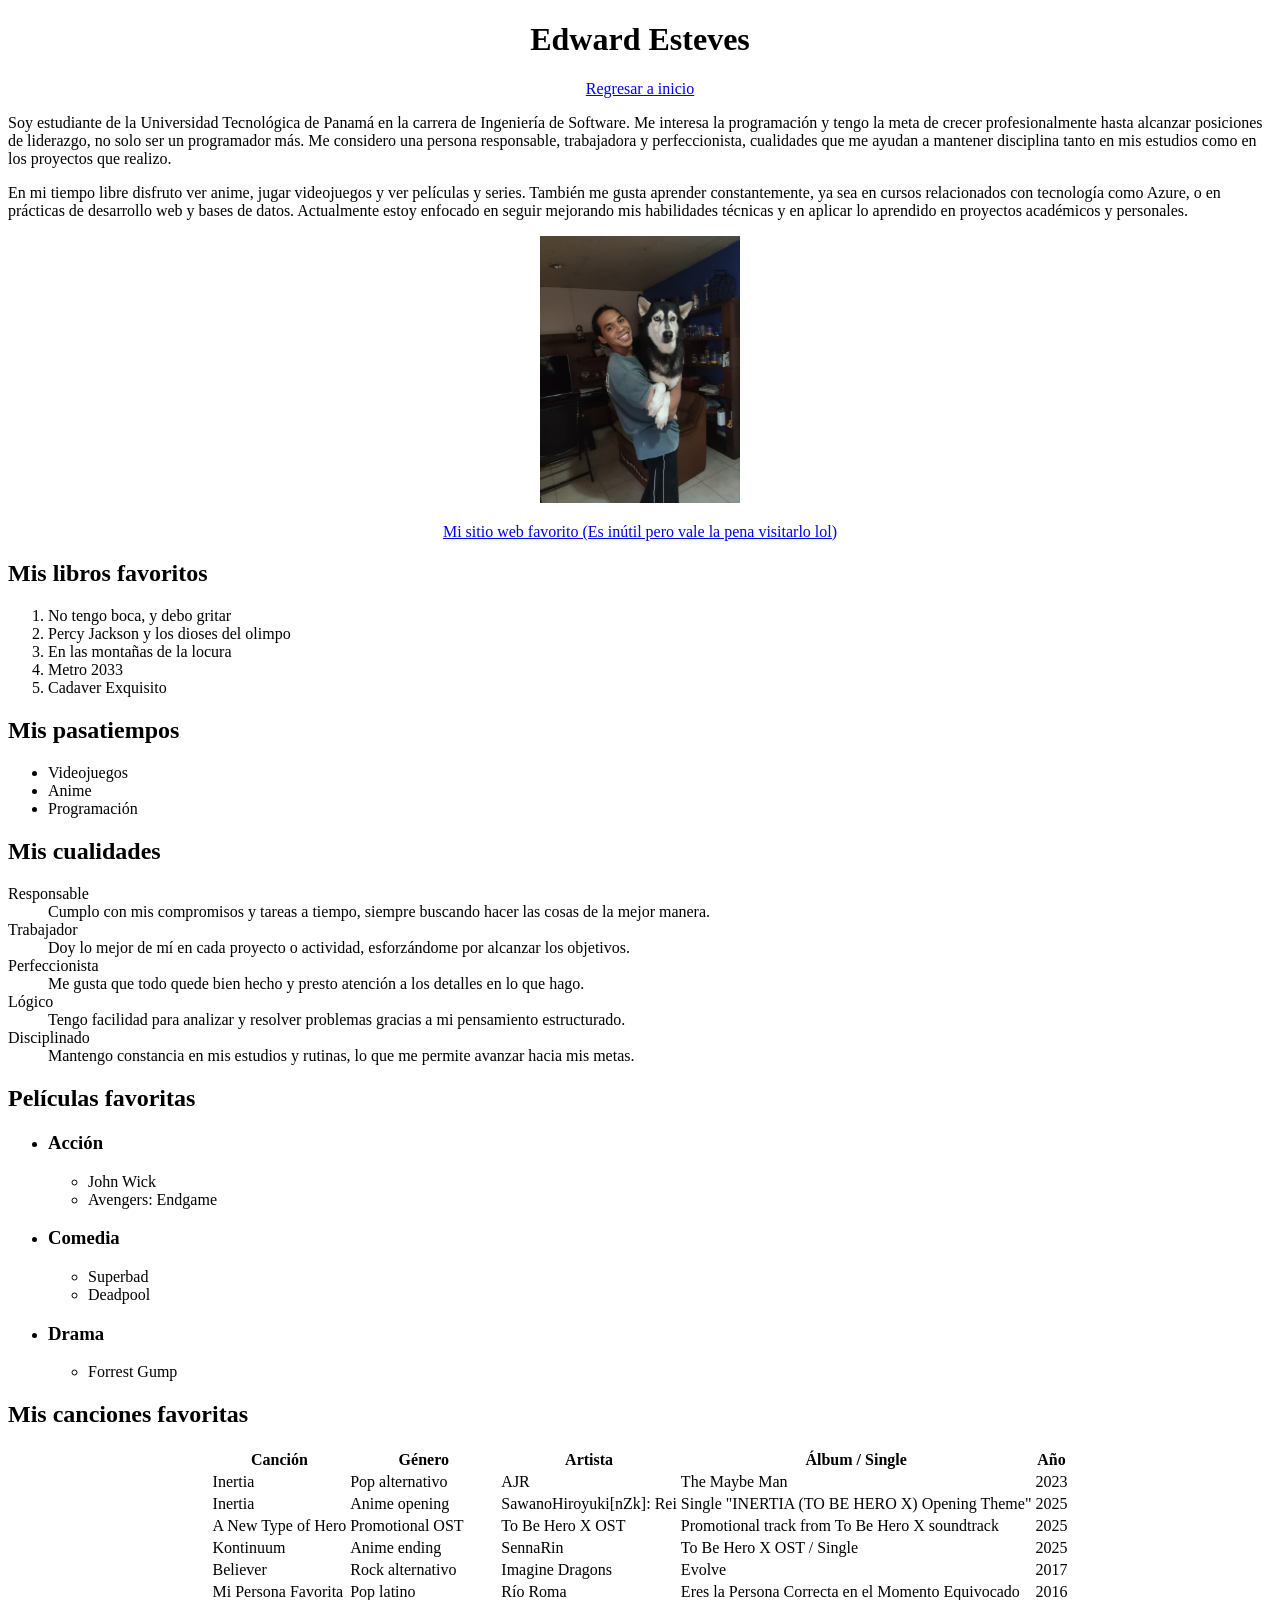
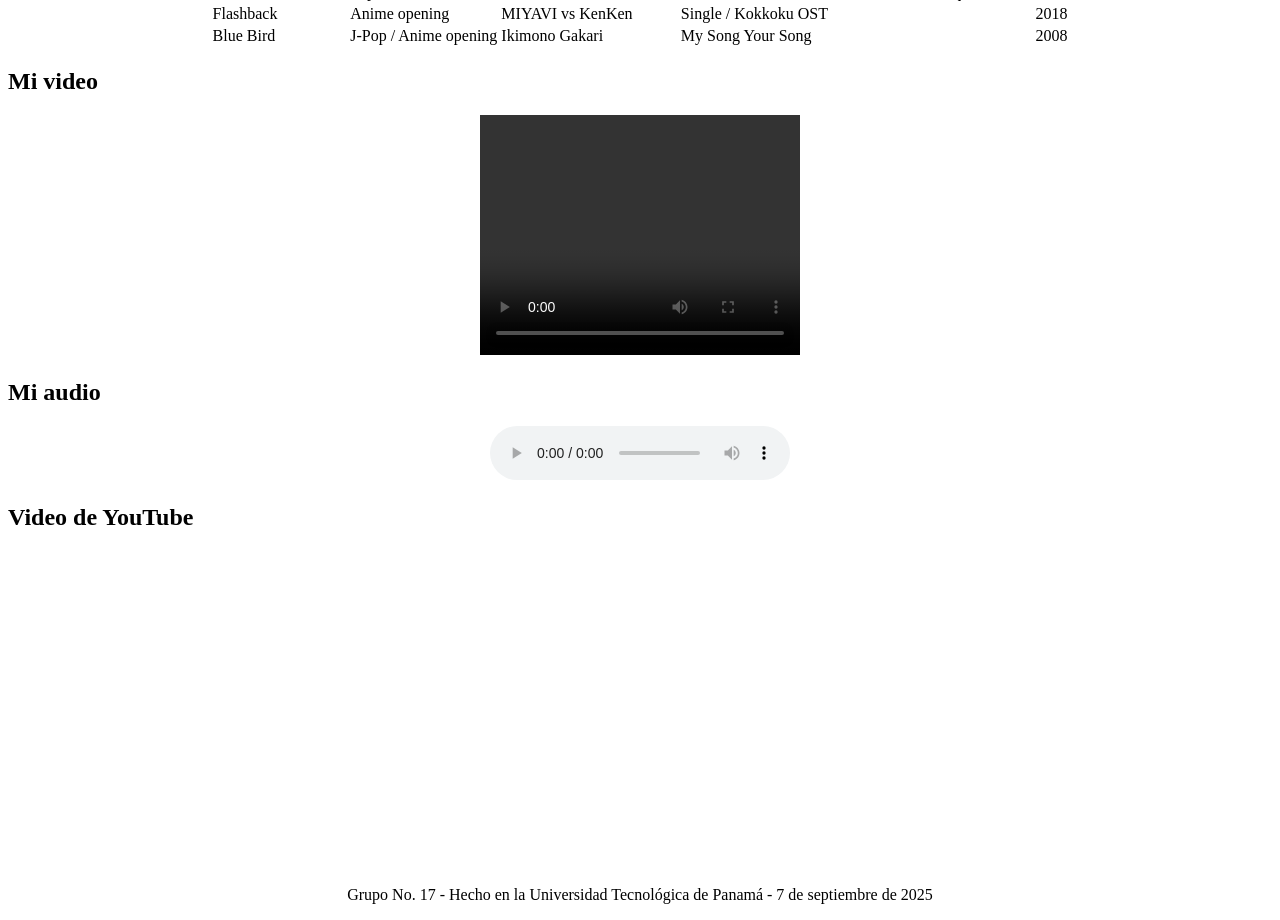
==== biografia(Edward).html @ 6b26e304 "primer commit" ====
<!DOCTYPE html>
<html lang="es">
  <head>
    <meta charset="UTF-8" />
    <title>Mi Biografía</title>
  </head>
  <body>
    <header>
      <center>
        <h1>Edward Esteves</h1>
        <nav>
          <a href="index.html">Regresar a inicio</a>
        </nav>
      </center>
    </header>

    <section>
      <p>
        Soy estudiante de la Universidad Tecnológica de Panamá en la carrera de
        Ingeniería de Software. Me interesa la programación y tengo la meta de
        crecer profesionalmente hasta alcanzar posiciones de liderazgo, no solo
        ser un programador más. Me considero una persona responsable,
        trabajadora y perfeccionista, cualidades que me ayudan a mantener
        disciplina tanto en mis estudios como en los proyectos que realizo.
      </p>

      <p>
        En mi tiempo libre disfruto ver anime, jugar videojuegos y ver películas
        y series. También me gusta aprender constantemente, ya sea en cursos
        relacionados con tecnología como Azure, o en prácticas de desarrollo web
        y bases de datos. Actualmente estoy enfocado en seguir mejorando mis
        habilidades técnicas y en aplicar lo aprendido en proyectos académicos y
        personales.
      </p>
      <center>
        <img src="imagenes/foto edward.jpeg" alt="Mi foto" width="200" />

        <p>
          <a href="https://pointerpointer.com/"
            >Mi sitio web favorito (Es inútil pero vale la pena visitarlo
            lol)</a
          >
        </p>
      </center>
    </section>

    <section>
      <h2>Mis libros favoritos</h2>
      <ol>
        <li>No tengo boca, y debo gritar</li>
        <li>Percy Jackson y los dioses del olimpo</li>
        <li>En las montañas de la locura</li>
        <li>Metro 2033</li>
        <li>Cadaver Exquisito</li>
      </ol>
    </section>

    <section>
      <h2>Mis pasatiempos</h2>
      <ul>
        <li>Videojuegos</li>
        <li>Anime</li>
        <li>Programación</li>
      </ul>
    </section>

    <section>
      <h2>Mis cualidades</h2>
      <dl>
        <dt>Responsable</dt>
        <dd>
          Cumplo con mis compromisos y tareas a tiempo, siempre buscando hacer
          las cosas de la mejor manera.
        </dd>
        <dt>Trabajador</dt>
        <dd>
          Doy lo mejor de mí en cada proyecto o actividad, esforzándome por
          alcanzar los objetivos.
        </dd>
        <dt>Perfeccionista</dt>
        <dd>
          Me gusta que todo quede bien hecho y presto atención a los detalles en
          lo que hago.
        </dd>
        <dt>Lógico</dt>
        <dd>
          Tengo facilidad para analizar y resolver problemas gracias a mi
          pensamiento estructurado.
        </dd>
        <dt>Disciplinado</dt>
        <dd>
          Mantengo constancia en mis estudios y rutinas, lo que me permite
          avanzar hacia mis metas.
        </dd>
      </dl>
    </section>

    <section>
      <h2>Películas favoritas</h2>
      <ul>
        <li>
          <h3>Acción</h3>
          <ul>
            <li>John Wick</li>
            <li>Avengers: Endgame</li>
          </ul>
        </li>
        <li>
          <h3>Comedia</h3>
          <ul>
            <li>Superbad</li>
            <li>Deadpool</li>
          </ul>
        </li>
        <li>
          <h3>Drama</h3>
          <ul>
            <li>Forrest Gump</li>
          </ul>
        </li>
      </ul>
    </section>

    <section>
      <h2>Mis canciones favoritas</h2>
      <center>
        <table>
          <tr>
            <th>Canción</th>
            <th>Género</th>
            <th>Artista</th>
            <th>Álbum / Single</th>
            <th>Año</th>
          </tr>
          <tr>
            <td>Inertia</td>
            <td>Pop alternativo</td>
            <td>AJR</td>
            <td>The Maybe Man</td>
            <td>2023</td>
          </tr>
          <tr>
            <td>Inertia</td>
            <td>Anime opening</td>
            <td>SawanoHiroyuki[nZk]: Rei</td>
            <td>Single "INERTIA (TO BE HERO X) Opening Theme"</td>
            <td>2025</td>
          </tr>
          <tr>
            <td>A New Type of Hero</td>
            <td>Promotional OST</td>
            <td>To Be Hero X OST</td>
            <td>Promotional track from To Be Hero X soundtrack</td>
            <td>2025</td>
          </tr>
          <tr>
            <td>Kontinuum</td>
            <td>Anime ending</td>
            <td>SennaRin</td>
            <td>To Be Hero X OST / Single</td>
            <td>2025</td>
          </tr>
          <tr>
            <td>Believer</td>
            <td>Rock alternativo</td>
            <td>Imagine Dragons</td>
            <td>Evolve</td>
            <td>2017</td>
          </tr>
          <tr>
            <td>Mi Persona Favorita</td>
            <td>Pop latino</td>
            <td>Río Roma</td>
            <td>Eres la Persona Correcta en el Momento Equivocado</td>
            <td>2016</td>
          </tr>
          <tr>
            <td>Flashback</td>
            <td>Anime opening</td>
            <td>MIYAVI vs KenKen</td>
            <td>Single / Kokkoku OST</td>
            <td>2018</td>
          </tr>
          <tr>
            <td>Blue Bird</td>
            <td>J-Pop / Anime opening</td>
            <td>Ikimono Gakari</td>
            <td>My Song Your Song</td>
            <td>2008</td>
          </tr>
        </table>
      </center>
    </section>

    <section>
      <h2>Mi video</h2>
      <center>
        <video width="320" height="240" controls>
          <source src="videos/video.mp4" type="video/mp4" />
        </video>
      </center>
    </section>

    <section>
      <h2>Mi audio</h2>
      <center>
        <audio controls>
          <source src="audios/cancion preferida.mp3" type="audio/mpeg" />
        </audio>
      </center>
    </section>

    <section>
      <h2>Video de YouTube</h2>
      <center>
        <iframe
          width="560"
          height="315"
          src="https://www.youtube.com/embed/B433_-vANzQ?si=0zhU4qTOCRZuTkgX"
          title="YouTube video player"
          frameborder="0"
          allow="accelerometer; autoplay; clipboard-write; encrypted-media; gyroscope; picture-in-picture; web-share"
          referrerpolicy="strict-origin-when-cross-origin"
          allowfullscreen
        ></iframe>
      </center>
    </section>

    <footer>
      <center>
        <p>
          Grupo No. 17 - Hecho en la Universidad Tecnológica de Panamá - 7 de
          septiembre de 2025
        </p>
      </center>
    </footer>
  </body>
</html>
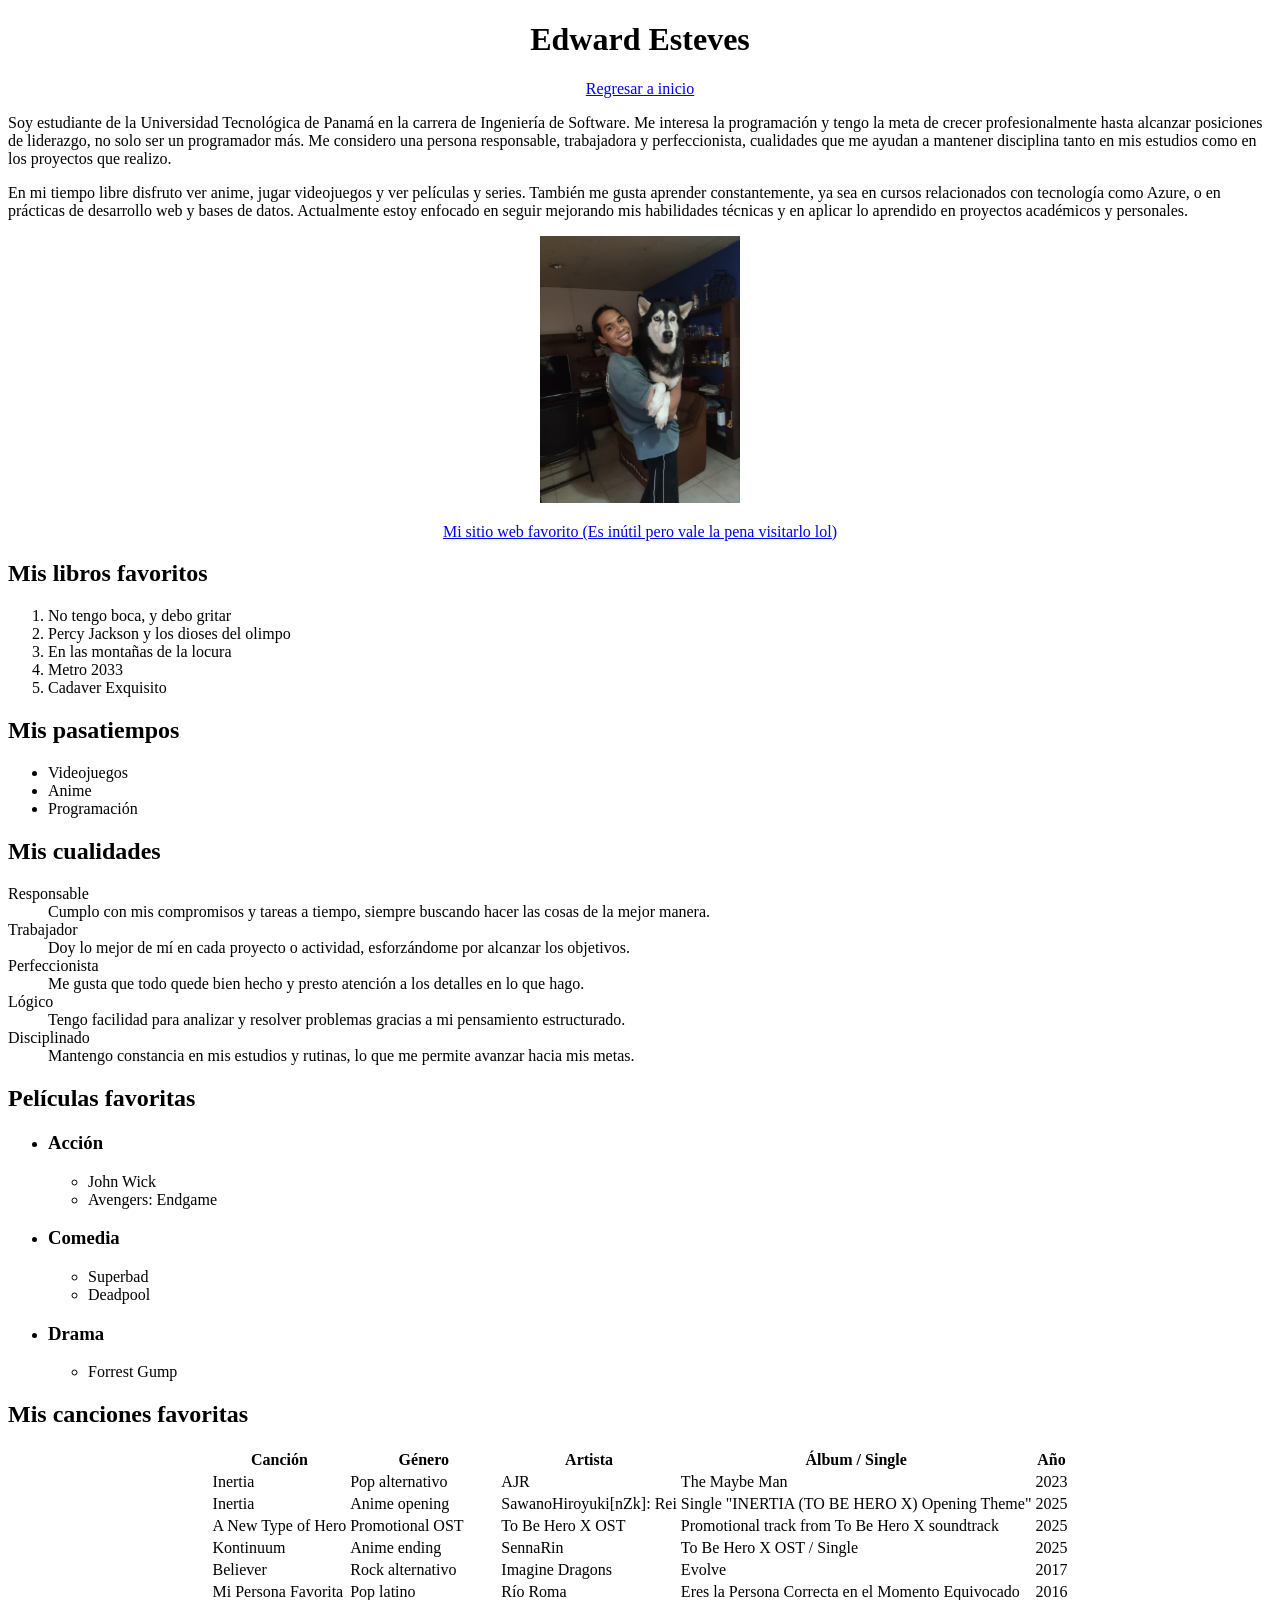
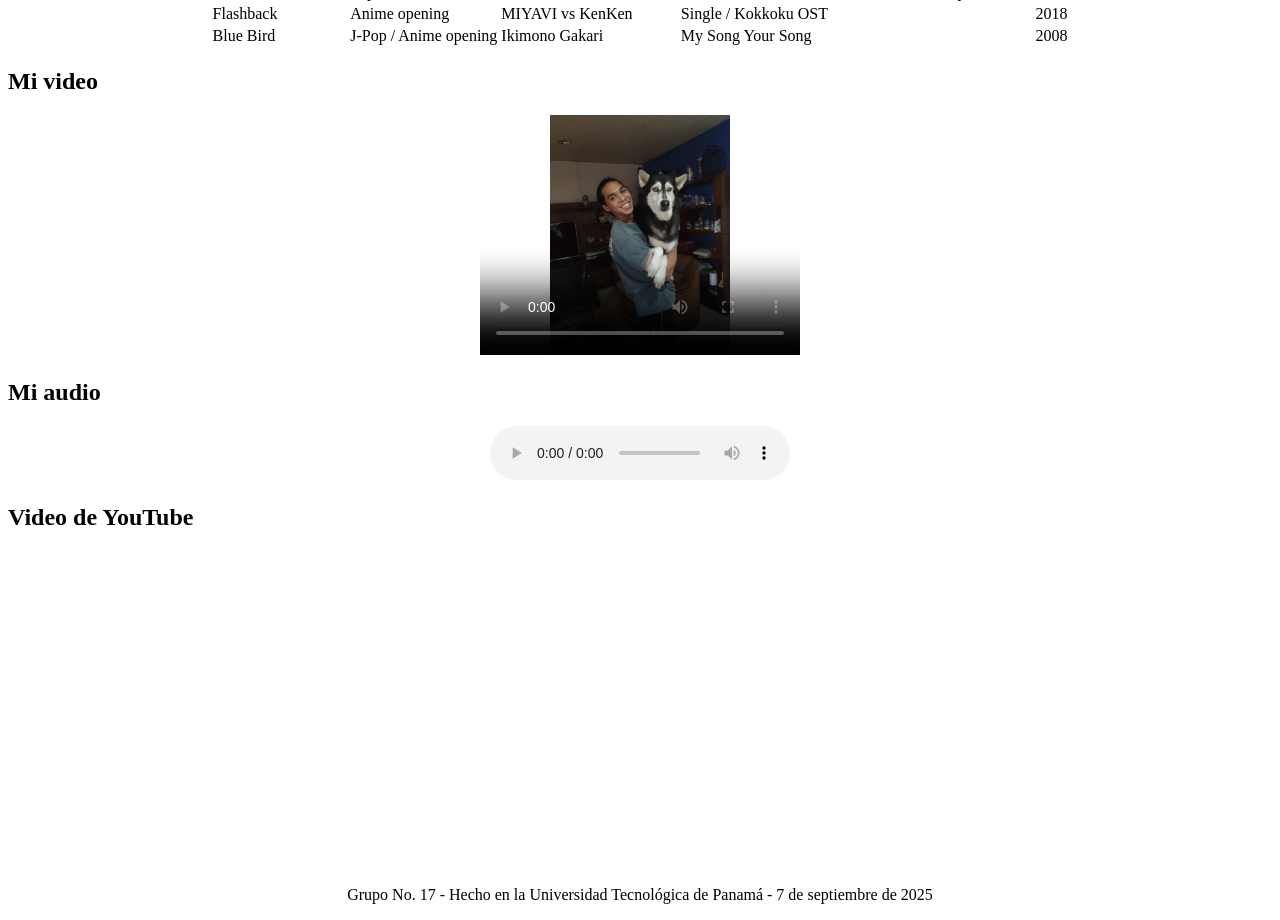
==== commit d3e038a3: "agregue mi video" ====
--- a/biografia(Edward).html
+++ b/biografia(Edward).html
@@ -195,8 +195,8 @@
     <section>
       <h2>Mi video</h2>
       <center>
-        <video width="320" height="240" controls>
-          <source src="videos/video.mp4" type="video/mp4" />
+        <video width="320" height="240" controls poster="imagenes/foto edward.jpeg">
+          <source src="videos/video edward.mp4" type="video/mp4" />
         </video>
       </center>
     </section>
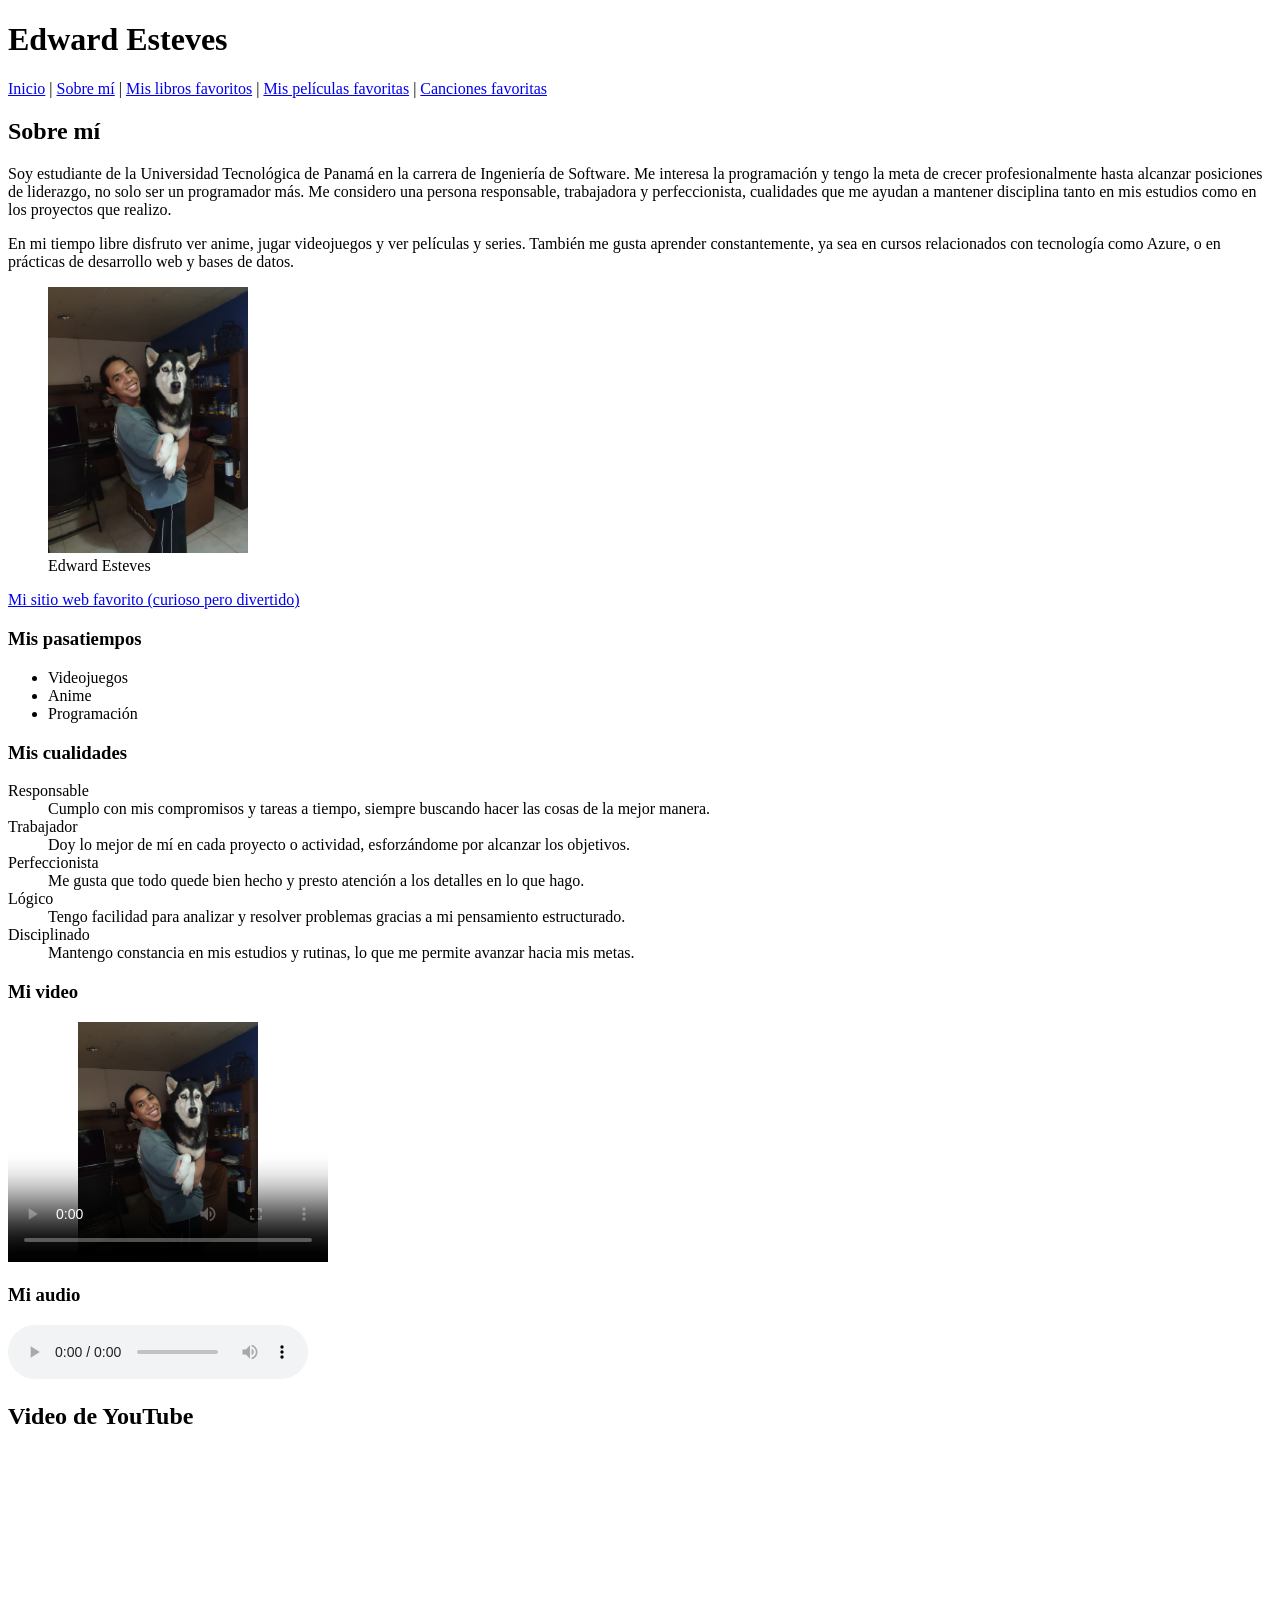
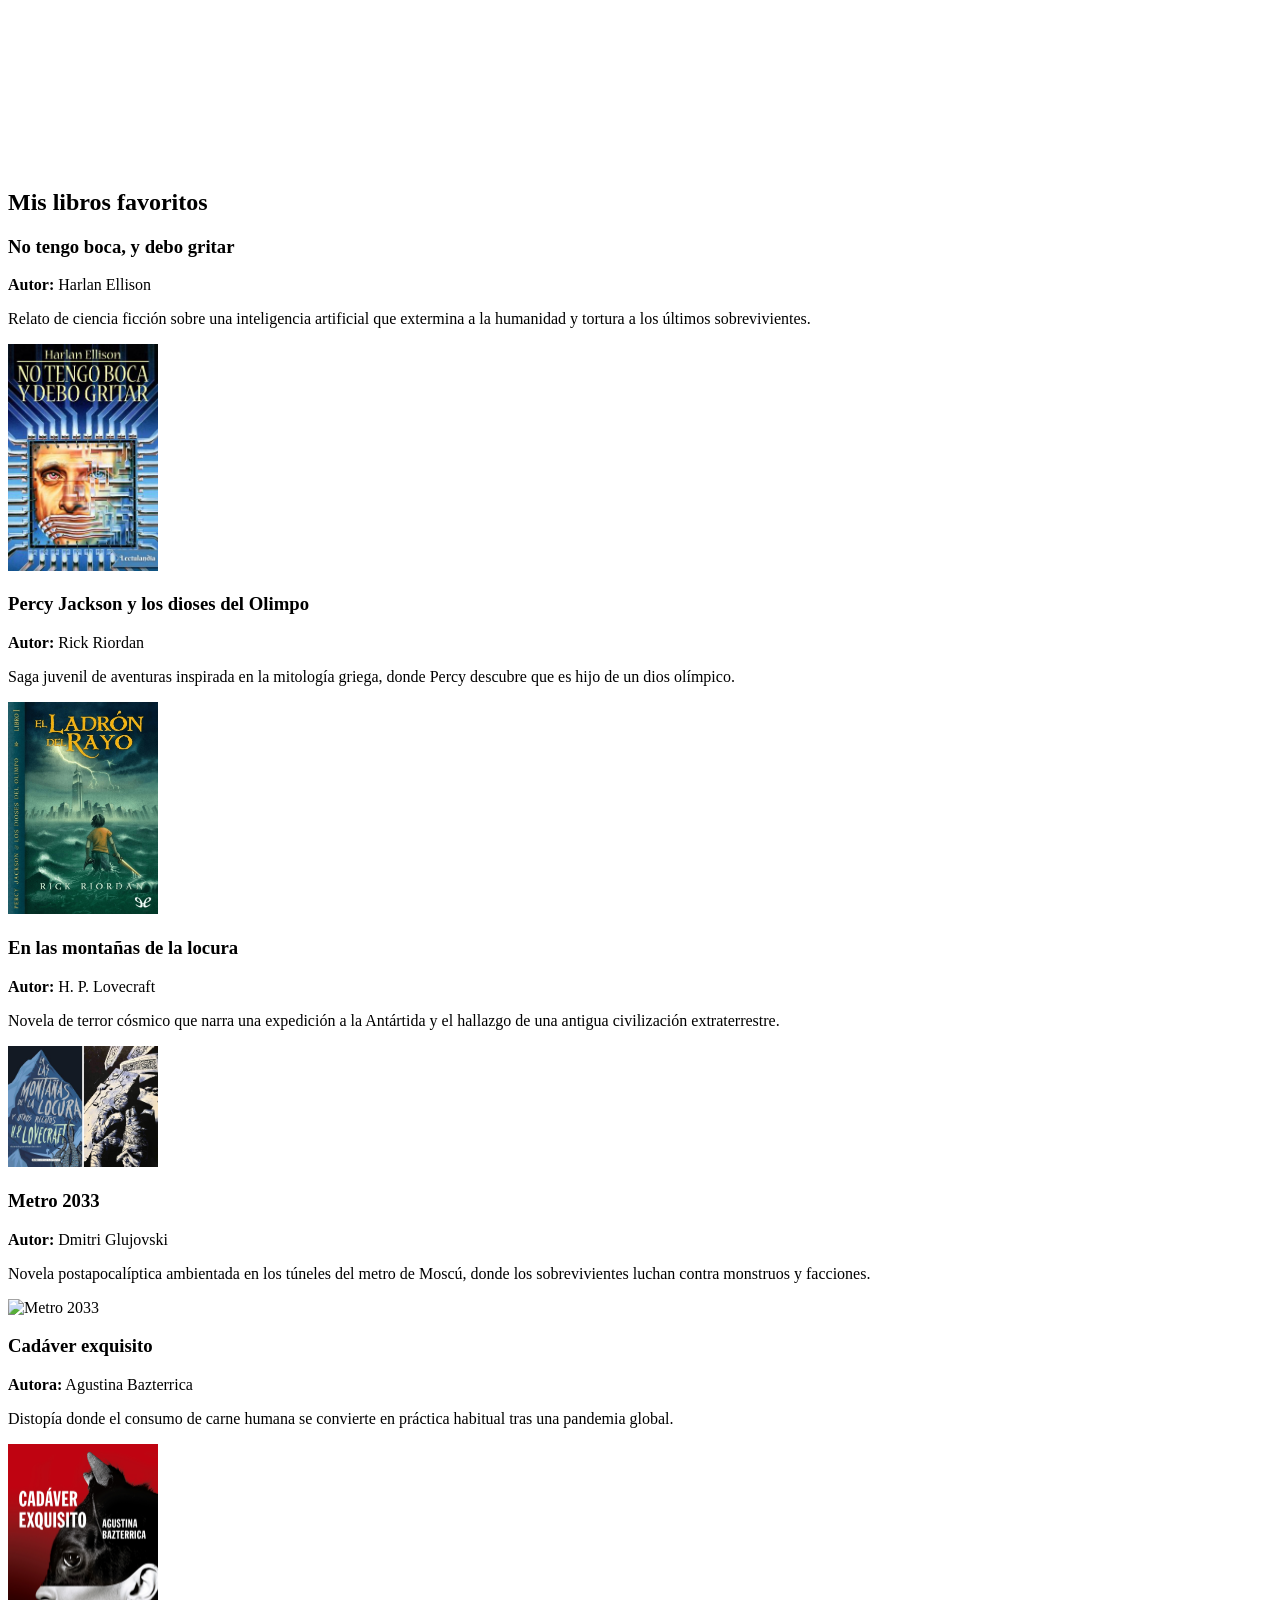
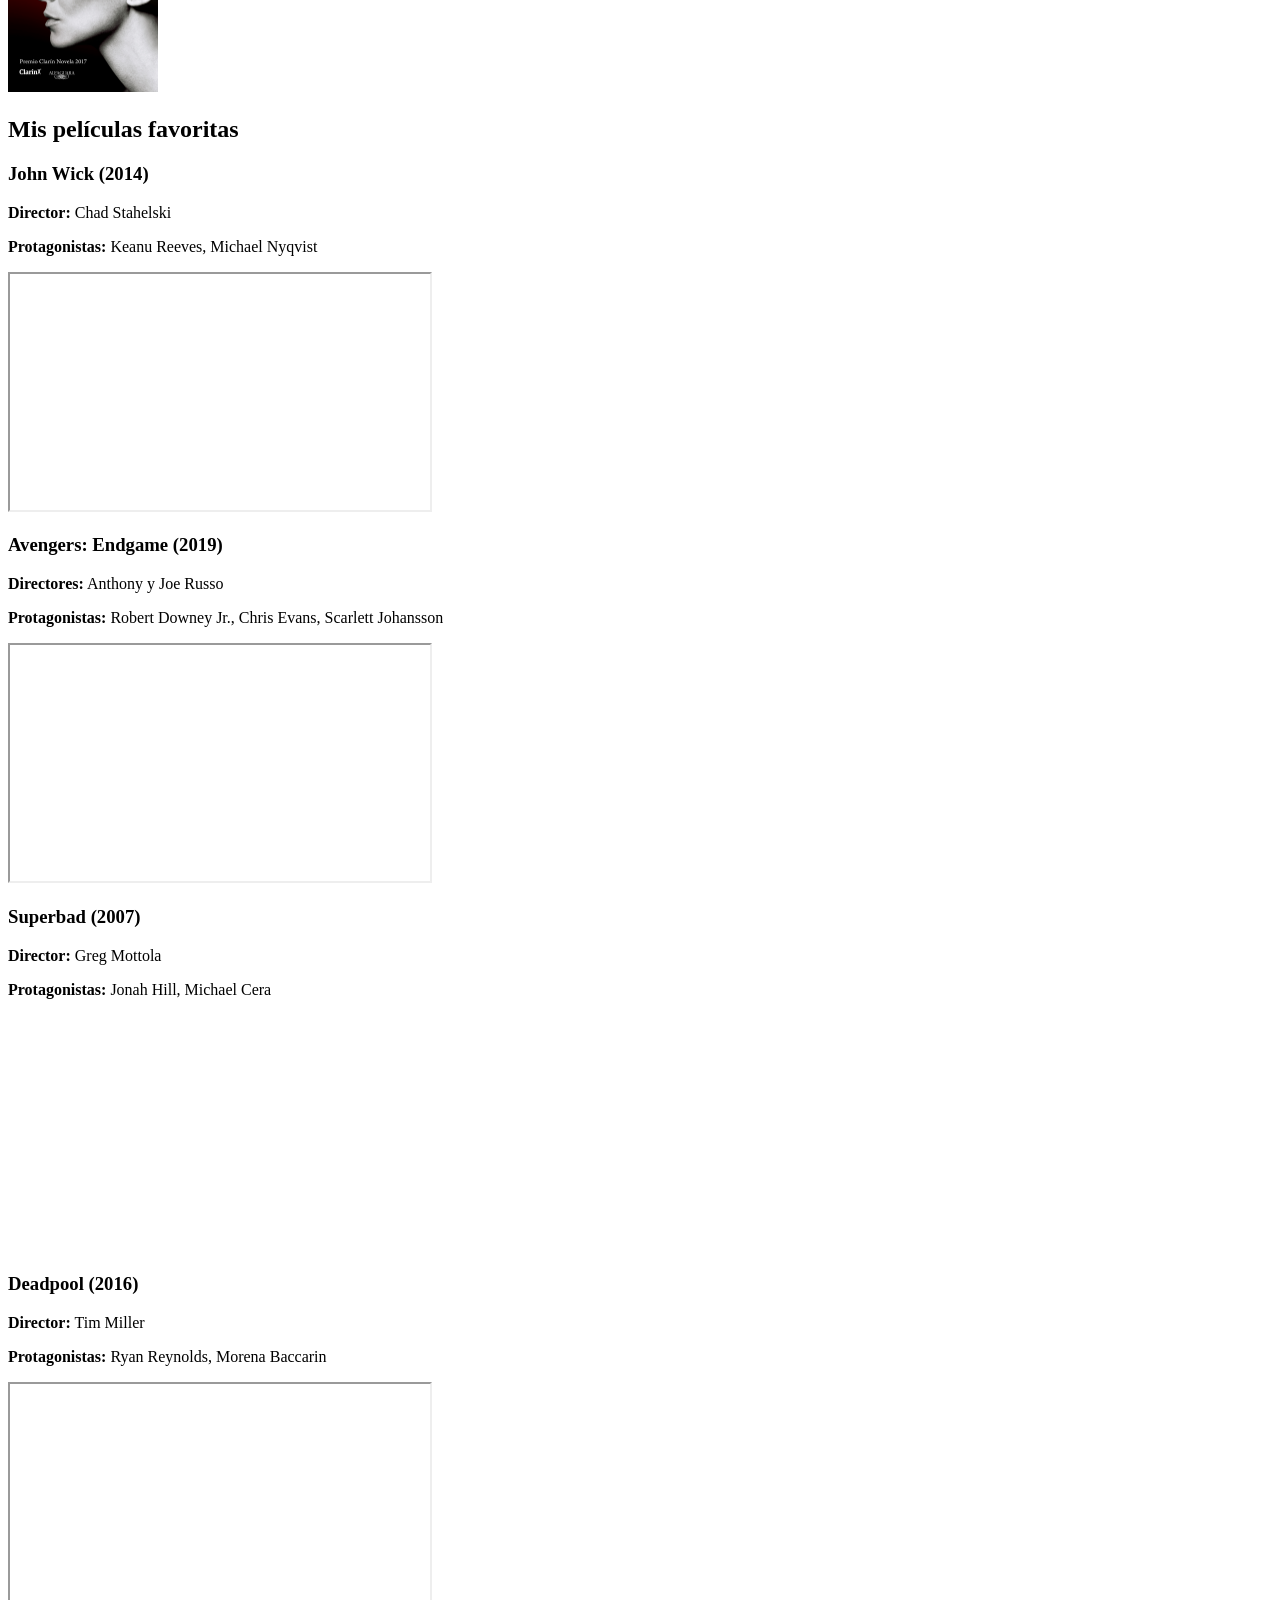
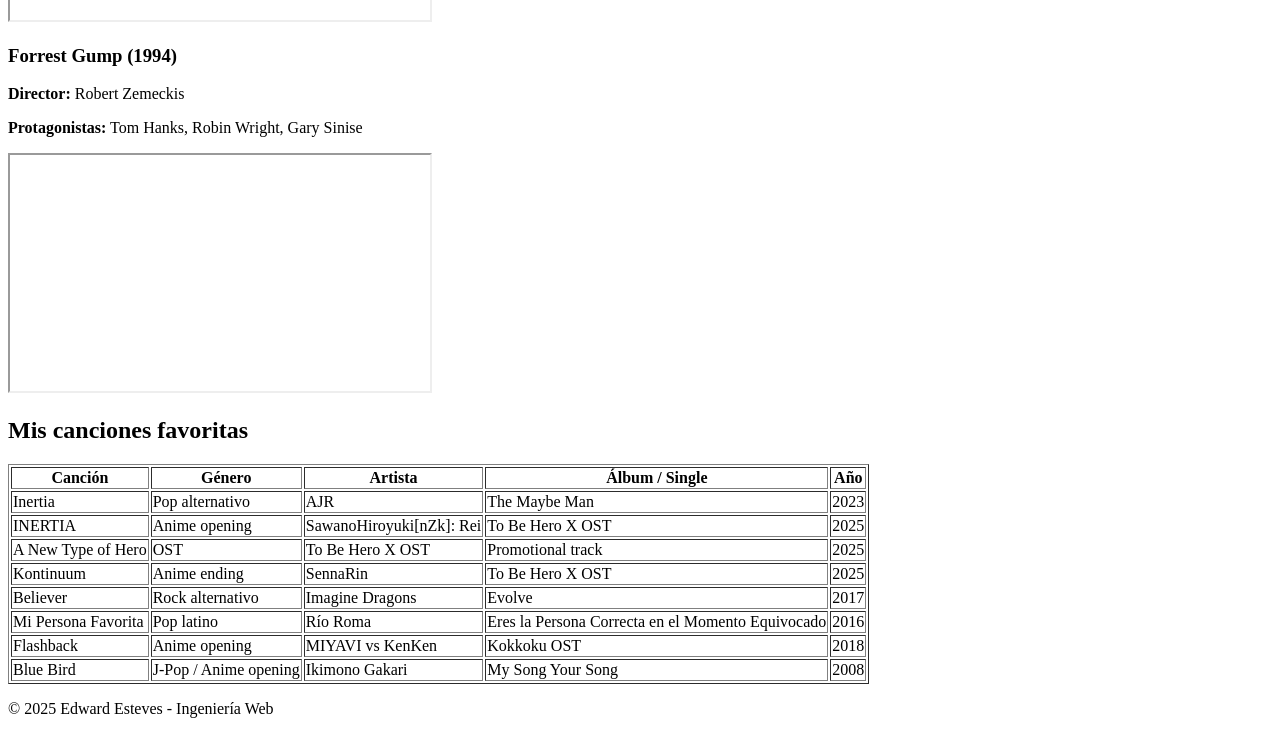
==== commit 2a677141: "tarea3" ====
--- a/biografia(Edward).html
+++ b/biografia(Edward).html
@@ -2,217 +2,97 @@
 <html lang="es">
   <head>
     <meta charset="UTF-8" />
-    <title>Mi Biografía</title>
+    <title>Biografía - Edward Esteves</title>
   </head>
   <body>
     <header>
-      <center>
-        <h1>Edward Esteves</h1>
-        <nav>
-          <a href="index.html">Regresar a inicio</a>
-        </nav>
-      </center>
+      <h1>Edward Esteves</h1>
+      <nav>
+        <a href="index.html">Inicio</a> | <a href="#sobremi">Sobre mí</a> |
+        <a href="#libros">Mis libros favoritos</a> |
+        <a href="#peliculas">Mis películas favoritas</a> |
+        <a href="#canciones">Canciones favoritas</a>
+      </nav>
     </header>
 
-    <section>
-      <p>
-        Soy estudiante de la Universidad Tecnológica de Panamá en la carrera de
-        Ingeniería de Software. Me interesa la programación y tengo la meta de
-        crecer profesionalmente hasta alcanzar posiciones de liderazgo, no solo
-        ser un programador más. Me considero una persona responsable,
-        trabajadora y perfeccionista, cualidades que me ayudan a mantener
-        disciplina tanto en mis estudios como en los proyectos que realizo.
-      </p>
-
-      <p>
-        En mi tiempo libre disfruto ver anime, jugar videojuegos y ver películas
-        y series. También me gusta aprender constantemente, ya sea en cursos
-        relacionados con tecnología como Azure, o en prácticas de desarrollo web
-        y bases de datos. Actualmente estoy enfocado en seguir mejorando mis
-        habilidades técnicas y en aplicar lo aprendido en proyectos académicos y
-        personales.
-      </p>
-      <center>
-        <img src="imagenes/foto edward.jpeg" alt="Mi foto" width="200" />
-
+    <main>
+      <!-- SOBRE MÍ -->
+      <section id="sobremi">
+        <h2>Sobre mí</h2>
+        <p>
+          Soy estudiante de la Universidad Tecnológica de Panamá en la carrera
+          de Ingeniería de Software. Me interesa la programación y tengo la meta
+          de crecer profesionalmente hasta alcanzar posiciones de liderazgo, no
+          solo ser un programador más. Me considero una persona responsable,
+          trabajadora y perfeccionista, cualidades que me ayudan a mantener
+          disciplina tanto en mis estudios como en los proyectos que realizo.
+        </p>
+        <p>
+          En mi tiempo libre disfruto ver anime, jugar videojuegos y ver
+          películas y series. También me gusta aprender constantemente, ya sea
+          en cursos relacionados con tecnología como Azure, o en prácticas de
+          desarrollo web y bases de datos.
+        </p>
+        <figure>
+          <img src="imagenes/foto edward.jpeg" alt="Mi foto" width="200" />
+          <figcaption>Edward Esteves</figcaption>
+        </figure>
         <p>
           <a href="https://pointerpointer.com/"
-            >Mi sitio web favorito (Es inútil pero vale la pena visitarlo
-            lol)</a
+            >Mi sitio web favorito (curioso pero divertido)</a
           >
         </p>
-      </center>
-    </section>
-
-    <section>
-      <h2>Mis libros favoritos</h2>
-      <ol>
-        <li>No tengo boca, y debo gritar</li>
-        <li>Percy Jackson y los dioses del olimpo</li>
-        <li>En las montañas de la locura</li>
-        <li>Metro 2033</li>
-        <li>Cadaver Exquisito</li>
-      </ol>
-    </section>
-
-    <section>
-      <h2>Mis pasatiempos</h2>
-      <ul>
-        <li>Videojuegos</li>
-        <li>Anime</li>
-        <li>Programación</li>
-      </ul>
-    </section>
-
-    <section>
-      <h2>Mis cualidades</h2>
-      <dl>
-        <dt>Responsable</dt>
-        <dd>
-          Cumplo con mis compromisos y tareas a tiempo, siempre buscando hacer
-          las cosas de la mejor manera.
-        </dd>
-        <dt>Trabajador</dt>
-        <dd>
-          Doy lo mejor de mí en cada proyecto o actividad, esforzándome por
-          alcanzar los objetivos.
-        </dd>
-        <dt>Perfeccionista</dt>
-        <dd>
-          Me gusta que todo quede bien hecho y presto atención a los detalles en
-          lo que hago.
-        </dd>
-        <dt>Lógico</dt>
-        <dd>
-          Tengo facilidad para analizar y resolver problemas gracias a mi
-          pensamiento estructurado.
-        </dd>
-        <dt>Disciplinado</dt>
-        <dd>
-          Mantengo constancia en mis estudios y rutinas, lo que me permite
-          avanzar hacia mis metas.
-        </dd>
-      </dl>
-    </section>
-
-    <section>
-      <h2>Películas favoritas</h2>
-      <ul>
-        <li>
-          <h3>Acción</h3>
-          <ul>
-            <li>John Wick</li>
-            <li>Avengers: Endgame</li>
-          </ul>
-        </li>
-        <li>
-          <h3>Comedia</h3>
-          <ul>
-            <li>Superbad</li>
-            <li>Deadpool</li>
-          </ul>
-        </li>
-        <li>
-          <h3>Drama</h3>
-          <ul>
-            <li>Forrest Gump</li>
-          </ul>
-        </li>
-      </ul>
-    </section>
-
-    <section>
-      <h2>Mis canciones favoritas</h2>
-      <center>
-        <table>
-          <tr>
-            <th>Canción</th>
-            <th>Género</th>
-            <th>Artista</th>
-            <th>Álbum / Single</th>
-            <th>Año</th>
-          </tr>
-          <tr>
-            <td>Inertia</td>
-            <td>Pop alternativo</td>
-            <td>AJR</td>
-            <td>The Maybe Man</td>
-            <td>2023</td>
-          </tr>
-          <tr>
-            <td>Inertia</td>
-            <td>Anime opening</td>
-            <td>SawanoHiroyuki[nZk]: Rei</td>
-            <td>Single "INERTIA (TO BE HERO X) Opening Theme"</td>
-            <td>2025</td>
-          </tr>
-          <tr>
-            <td>A New Type of Hero</td>
-            <td>Promotional OST</td>
-            <td>To Be Hero X OST</td>
-            <td>Promotional track from To Be Hero X soundtrack</td>
-            <td>2025</td>
-          </tr>
-          <tr>
-            <td>Kontinuum</td>
-            <td>Anime ending</td>
-            <td>SennaRin</td>
-            <td>To Be Hero X OST / Single</td>
-            <td>2025</td>
-          </tr>
-          <tr>
-            <td>Believer</td>
-            <td>Rock alternativo</td>
-            <td>Imagine Dragons</td>
-            <td>Evolve</td>
-            <td>2017</td>
-          </tr>
-          <tr>
-            <td>Mi Persona Favorita</td>
-            <td>Pop latino</td>
-            <td>Río Roma</td>
-            <td>Eres la Persona Correcta en el Momento Equivocado</td>
-            <td>2016</td>
-          </tr>
-          <tr>
-            <td>Flashback</td>
-            <td>Anime opening</td>
-            <td>MIYAVI vs KenKen</td>
-            <td>Single / Kokkoku OST</td>
-            <td>2018</td>
-          </tr>
-          <tr>
-            <td>Blue Bird</td>
-            <td>J-Pop / Anime opening</td>
-            <td>Ikimono Gakari</td>
-            <td>My Song Your Song</td>
-            <td>2008</td>
-          </tr>
-        </table>
-      </center>
-    </section>
-
-    <section>
-      <h2>Mi video</h2>
-      <center>
-        <video width="320" height="240" controls poster="imagenes/foto edward.jpeg">
+        <h3>Mis pasatiempos</h3>
+        <ul>
+          <li>Videojuegos</li>
+          <li>Anime</li>
+          <li>Programación</li>
+        </ul>
+        <h3>Mis cualidades</h3>
+        <dl>
+          <dt>Responsable</dt>
+          <dd>
+            Cumplo con mis compromisos y tareas a tiempo, siempre buscando hacer
+            las cosas de la mejor manera.
+          </dd>
+          <dt>Trabajador</dt>
+          <dd>
+            Doy lo mejor de mí en cada proyecto o actividad, esforzándome por
+            alcanzar los objetivos.
+          </dd>
+          <dt>Perfeccionista</dt>
+          <dd>
+            Me gusta que todo quede bien hecho y presto atención a los detalles
+            en lo que hago.
+          </dd>
+          <dt>Lógico</dt>
+          <dd>
+            Tengo facilidad para analizar y resolver problemas gracias a mi
+            pensamiento estructurado.
+          </dd>
+          <dt>Disciplinado</dt>
+          <dd>
+            Mantengo constancia en mis estudios y rutinas, lo que me permite
+            avanzar hacia mis metas.
+          </dd>
+        </dl>
+        <h3>Mi video</h3>
+        <video
+          width="320"
+          height="240"
+          controls
+          poster="imagenes/foto edward.jpeg"
+        >
           <source src="videos/video edward.mp4" type="video/mp4" />
         </video>
-      </center>
-    </section>
-
-    <section>
-      <h2>Mi audio</h2>
-      <center>
+        <h3>Mi audio</h3>
         <audio controls>
           <source src="audios/cancion preferida.mp3" type="audio/mpeg" />
         </audio>
-      </center>
-    </section>
-
-    <section>
-      <h2>Video de YouTube</h2>
-      <center>
+      </section>
+
+      <section>
+        <h2>Video de YouTube</h2>
         <iframe
           width="560"
           height="315"
@@ -223,16 +103,208 @@
           referrerpolicy="strict-origin-when-cross-origin"
           allowfullscreen
         ></iframe>
-      </center>
-    </section>
+      </section>
+
+      <!-- LIBROS -->
+      <section id="libros">
+        <h2>Mis libros favoritos</h2>
+        <article>
+          <h3>No tengo boca, y debo gritar</h3>
+          <p><strong>Autor:</strong> Harlan Ellison</p>
+          <p>
+            Relato de ciencia ficción sobre una inteligencia artificial que
+            extermina a la humanidad y tortura a los últimos sobrevivientes.
+          </p>
+          <img src="imagenes/notengoboca.jpg" alt="No tengo boca" width="150" />
+        </article>
+        <article>
+          <h3>Percy Jackson y los dioses del Olimpo</h3>
+          <p><strong>Autor:</strong> Rick Riordan</p>
+          <p>
+            Saga juvenil de aventuras inspirada en la mitología griega, donde
+            Percy descubre que es hijo de un dios olímpico.
+          </p>
+          <img src="imagenes/percy.png" alt="Percy Jackson" width="150" />
+        </article>
+        <article>
+          <h3>En las montañas de la locura</h3>
+          <p><strong>Autor:</strong> H. P. Lovecraft</p>
+          <p>
+            Novela de terror cósmico que narra una expedición a la Antártida y
+            el hallazgo de una antigua civilización extraterrestre.
+          </p>
+          <img src="imagenes/montañaslocura.jpg" alt="Lovecraft" width="150" />
+        </article>
+        <article>
+          <h3>Metro 2033</h3>
+          <p><strong>Autor:</strong> Dmitri Glujovski</p>
+          <p>
+            Novela postapocalíptica ambientada en los túneles del metro de
+            Moscú, donde los sobrevivientes luchan contra monstruos y facciones.
+          </p>
+          <img src="imagenes/metro2033.jpg" alt="Metro 2033" width="150" />
+        </article>
+        <article>
+          <h3>Cadáver exquisito</h3>
+          <p><strong>Autora:</strong> Agustina Bazterrica</p>
+          <p>
+            Distopía donde el consumo de carne humana se convierte en práctica
+            habitual tras una pandemia global.
+          </p>
+          <img
+            src="imagenes/cadaverexquisito.jpg"
+            alt="Cadáver exquisito"
+            width="150"
+          />
+        </article>
+      </section>
+
+      <!-- PELÍCULAS -->
+      <section id="peliculas">
+        <h2>Mis películas favoritas</h2>
+        <article>
+          <h3>John Wick (2014)</h3>
+          <p><strong>Director:</strong> Chad Stahelski</p>
+          <p><strong>Protagonistas:</strong> Keanu Reeves, Michael Nyqvist</p>
+          <iframe
+            width="420"
+            height="236"
+            src="https://www.youtube.com/embed/C0BMx-qxsP4"
+            title="John Wick Trailer"
+            allowfullscreen
+          ></iframe>
+        </article>
+        <article>
+          <h3>Avengers: Endgame (2019)</h3>
+          <p><strong>Directores:</strong> Anthony y Joe Russo</p>
+          <p>
+            <strong>Protagonistas:</strong> Robert Downey Jr., Chris Evans,
+            Scarlett Johansson
+          </p>
+          <iframe
+            width="420"
+            height="236"
+            src="https://www.youtube.com/embed/TcMBFSGVi1c"
+            title="Avengers Endgame Trailer"
+            allowfullscreen
+          ></iframe>
+        </article>
+        <article>
+          <h3>Superbad (2007)</h3>
+          <p><strong>Director:</strong> Greg Mottola</p>
+          <p><strong>Protagonistas:</strong> Jonah Hill, Michael Cera</p>
+          <iframe
+            width="420"
+            height="236"
+            src="https://www.youtube.com/embed/4eaZ_48ZYog?si=rqGD3wpzbPpUtwJO"
+            title="YouTube video player"
+            frameborder="0"
+            allow="accelerometer; autoplay; clipboard-write; encrypted-media; gyroscope; picture-in-picture; web-share"
+            referrerpolicy="strict-origin-when-cross-origin"
+            allowfullscreen
+          ></iframe>
+        </article>
+        <article>
+          <h3>Deadpool (2016)</h3>
+          <p><strong>Director:</strong> Tim Miller</p>
+          <p><strong>Protagonistas:</strong> Ryan Reynolds, Morena Baccarin</p>
+          <iframe
+            width="420"
+            height="236"
+            src="https://www.youtube.com/embed/ONHBaC-pfsk"
+            title="Deadpool Trailer"
+            allowfullscreen
+          ></iframe>
+        </article>
+        <article>
+          <h3>Forrest Gump (1994)</h3>
+          <p><strong>Director:</strong> Robert Zemeckis</p>
+          <p>
+            <strong>Protagonistas:</strong> Tom Hanks, Robin Wright, Gary Sinise
+          </p>
+          <iframe
+            width="420"
+            height="236"
+            src="https://www.youtube.com/embed/bLvqoHBptjg"
+            title="Forrest Gump Trailer"
+            allowfullscreen
+          ></iframe>
+        </article>
+      </section>
+
+      <!-- CANCIONES -->
+      <section id="canciones">
+        <h2>Mis canciones favoritas</h2>
+        <table border="1">
+          <tr>
+            <th>Canción</th>
+            <th>Género</th>
+            <th>Artista</th>
+            <th>Álbum / Single</th>
+            <th>Año</th>
+          </tr>
+          <tr>
+            <td>Inertia</td>
+            <td>Pop alternativo</td>
+            <td>AJR</td>
+            <td>The Maybe Man</td>
+            <td>2023</td>
+          </tr>
+          <tr>
+            <td>INERTIA</td>
+            <td>Anime opening</td>
+            <td>SawanoHiroyuki[nZk]: Rei</td>
+            <td>To Be Hero X OST</td>
+            <td>2025</td>
+          </tr>
+          <tr>
+            <td>A New Type of Hero</td>
+            <td>OST</td>
+            <td>To Be Hero X OST</td>
+            <td>Promotional track</td>
+            <td>2025</td>
+          </tr>
+          <tr>
+            <td>Kontinuum</td>
+            <td>Anime ending</td>
+            <td>SennaRin</td>
+            <td>To Be Hero X OST</td>
+            <td>2025</td>
+          </tr>
+          <tr>
+            <td>Believer</td>
+            <td>Rock alternativo</td>
+            <td>Imagine Dragons</td>
+            <td>Evolve</td>
+            <td>2017</td>
+          </tr>
+          <tr>
+            <td>Mi Persona Favorita</td>
+            <td>Pop latino</td>
+            <td>Río Roma</td>
+            <td>Eres la Persona Correcta en el Momento Equivocado</td>
+            <td>2016</td>
+          </tr>
+          <tr>
+            <td>Flashback</td>
+            <td>Anime opening</td>
+            <td>MIYAVI vs KenKen</td>
+            <td>Kokkoku OST</td>
+            <td>2018</td>
+          </tr>
+          <tr>
+            <td>Blue Bird</td>
+            <td>J-Pop / Anime opening</td>
+            <td>Ikimono Gakari</td>
+            <td>My Song Your Song</td>
+            <td>2008</td>
+          </tr>
+        </table>
+      </section>
+    </main>
 
     <footer>
-      <center>
-        <p>
-          Grupo No. 17 - Hecho en la Universidad Tecnológica de Panamá - 7 de
-          septiembre de 2025
-        </p>
-      </center>
+      <p>© 2025 Edward Esteves - Ingeniería Web</p>
     </footer>
   </body>
 </html>
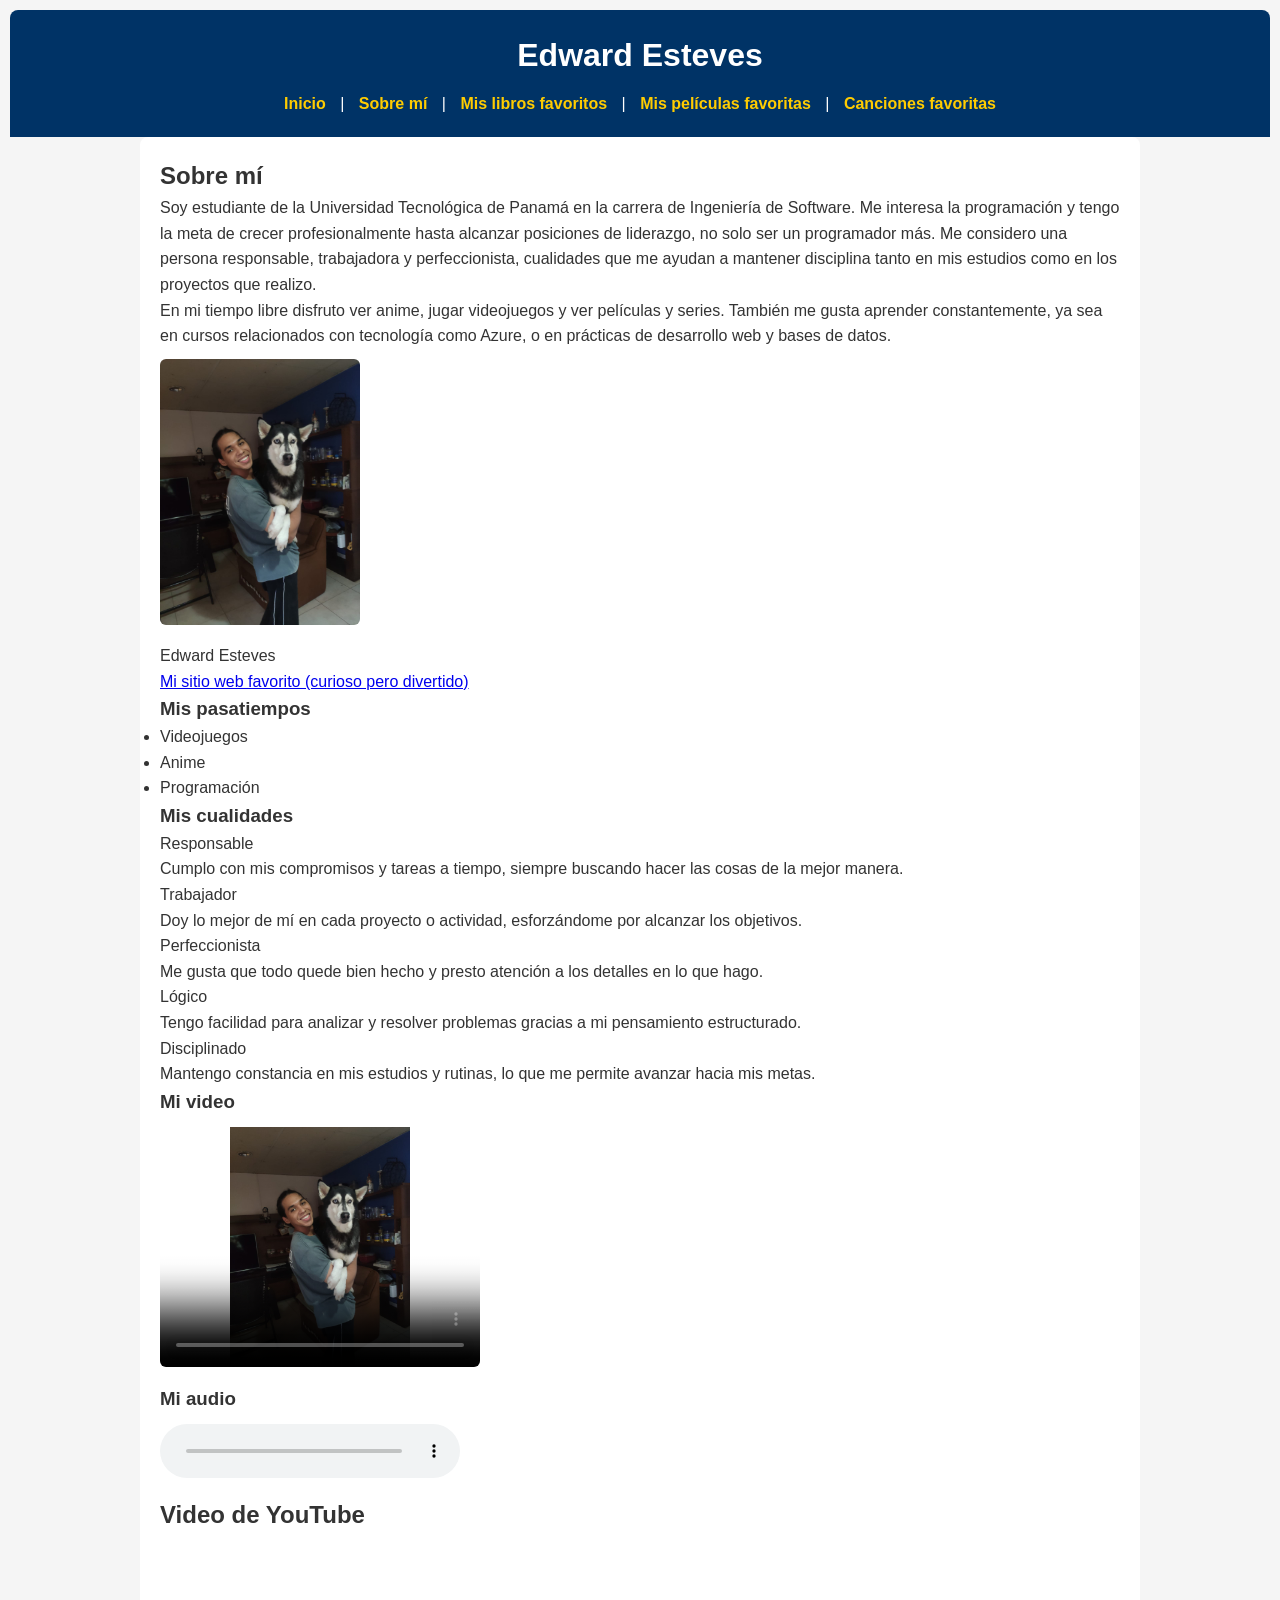
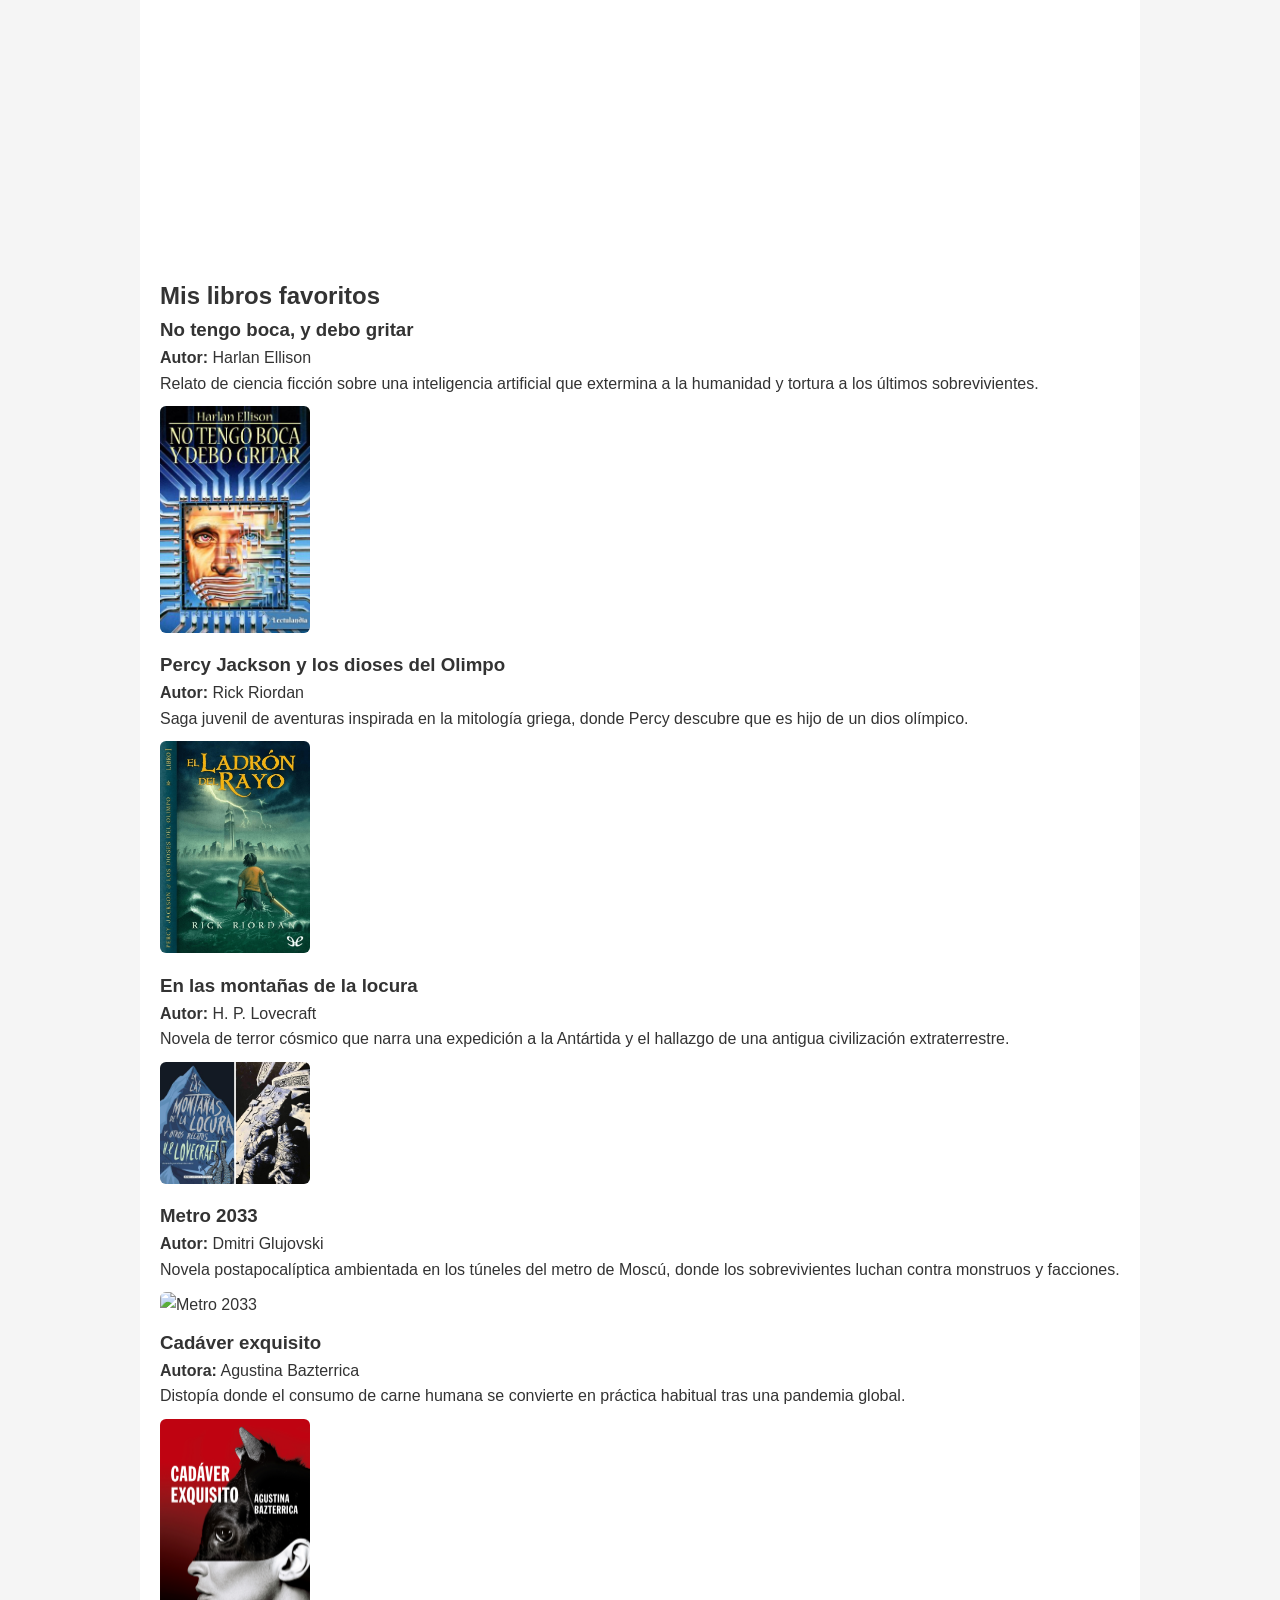
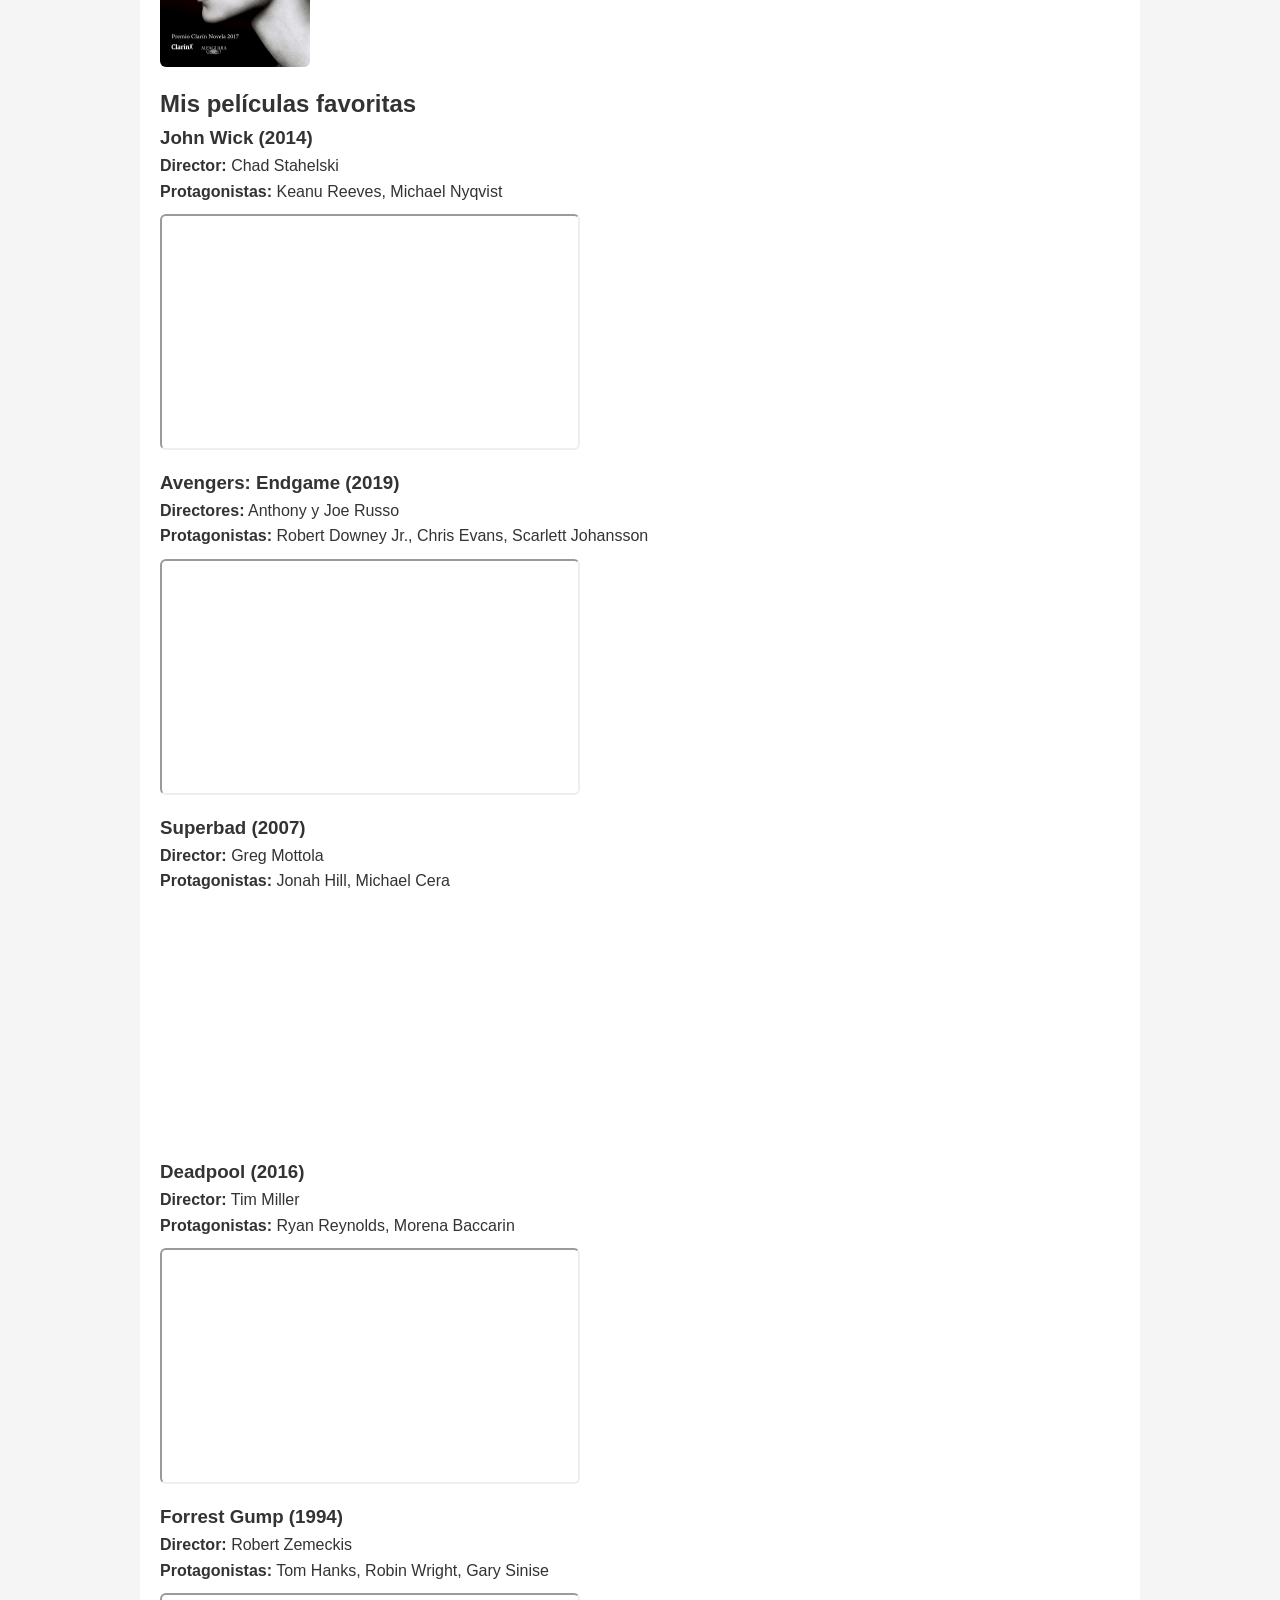
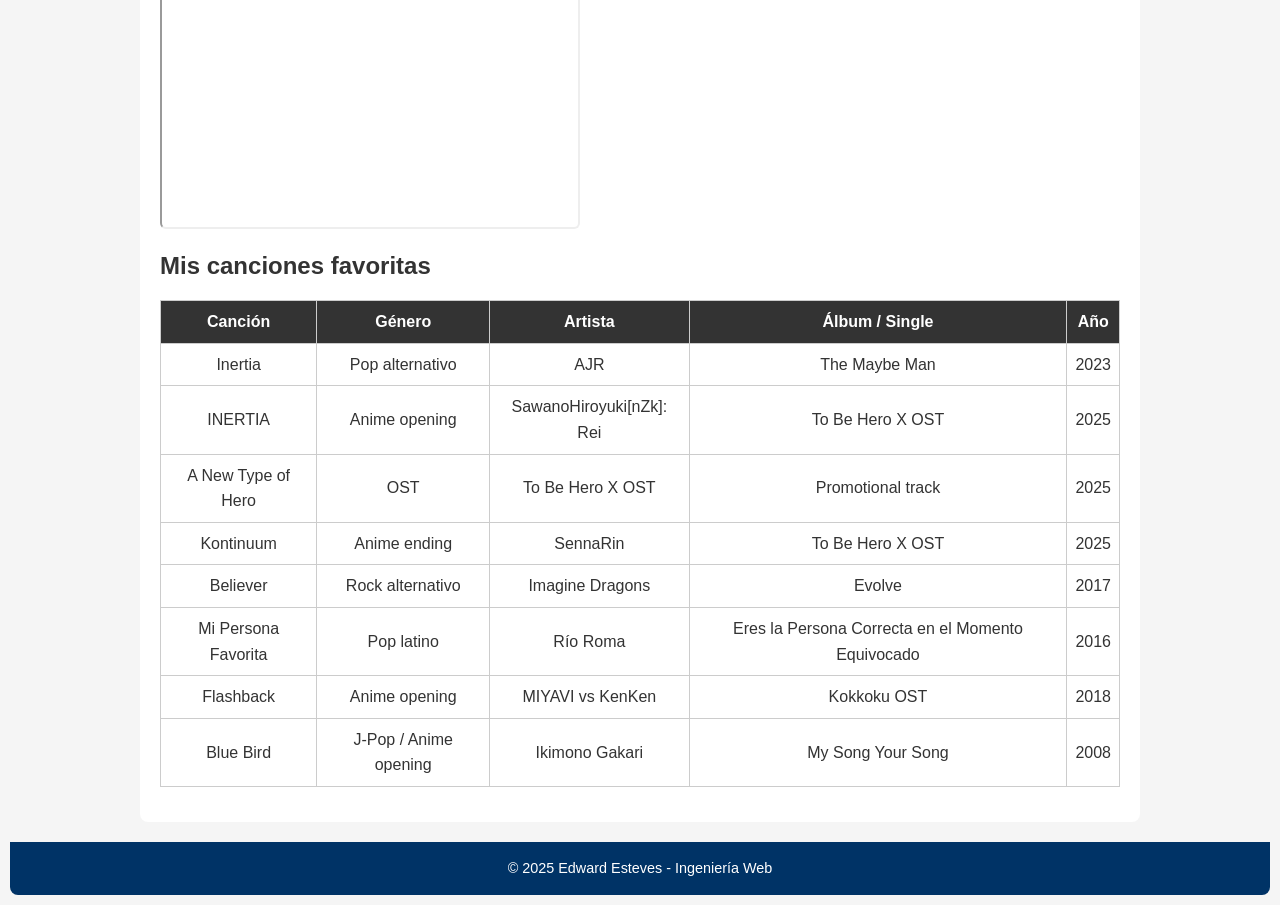
==== commit 15713d00: "Estilos" ====
--- a/biografia(Edward).html
+++ b/biografia(Edward).html
@@ -3,6 +3,11 @@
   <head>
     <meta charset="UTF-8" />
     <title>Biografía - Edward Esteves</title>
+    <link rel="stylesheet" href="estilos/estiloDesktop.css">
+
+  <link rel="stylesheet" href="estilos/encabezado.css">
+
+  <link rel="stylesheet" href="estilos/piedepagina.css">
   </head>
   <body>
     <header>
--- a/estilos/estiloDesktop.css
+++ b/estilos/estiloDesktop.css
@@ -0,0 +1,85 @@
+/* estilos/estiloDesktop.css */
+
+/* Reset básico */
+* {
+  margin: 0;
+  padding: 0;
+  box-sizing: border-box;
+}
+
+/* Fuente y colores generales */
+body {
+  font-family: Arial, Helvetica, sans-serif;
+  line-height: 1.6;
+  background-color: #f5f5f5;
+  color: #333;
+  padding: 10px;
+}
+
+/* Layout principal */
+main {
+  max-width: 1000px;
+  margin: auto;
+  padding: 20px;
+  background: #fff;
+  border-radius: 8px;
+}
+
+/* Tablas */
+table {
+  border-collapse: collapse;
+  width: 100%;
+  margin: 15px 0;
+}
+th, td {
+  border: 1px solid #ccc;
+  padding: 8px;
+  text-align: center;
+}
+th {
+  background: #333;
+  color: white;
+}
+
+/* Formularios */
+form {
+  background: #fafafa;
+  padding: 20px;
+  border: 1px solid #ccc;
+  border-radius: 8px;
+}
+fieldset {
+  border: 1px solid #999;
+  margin-bottom: 15px;
+  padding: 10px;
+}
+legend {
+  font-weight: bold;
+  color: #444;
+}
+label {
+  display: block;
+  margin: 8px 0 5px;
+}
+input, select, textarea, button {
+  width: 100%;
+  padding: 8px;
+  margin-bottom: 12px;
+  border: 1px solid #ccc;
+  border-radius: 4px;
+}
+button {
+  background: #333;
+  color: #fff;
+  cursor: pointer;
+}
+button:hover {
+  background: #555;
+}
+
+/* Contenido multimedia */
+img, video, audio, iframe {
+  max-width: 100%;
+  margin: 10px 0;
+  border-radius: 6px;
+}
--- a/estilos/encabezado.css
+++ b/estilos/encabezado.css
@@ -0,0 +1,25 @@
+/* estilos/encabezado.css */
+
+header {
+  background: #003366;
+  color: white;
+  padding: 20px;
+  text-align: center;
+  border-radius: 8px 8px 0 0;
+}
+header h1 {
+  font-size: 2rem;
+  margin-bottom: 10px;
+}
+nav {
+  margin-top: 10px;
+}
+nav a {
+  color: #ffcc00;
+  text-decoration: none;
+  margin: 0 10px;
+  font-weight: bold;
+}
+nav a:hover {
+  text-decoration: underline;
+}
--- a/estilos/piedepagina.css
+++ b/estilos/piedepagina.css
@@ -0,0 +1,12 @@
+/* estilos/piedepagina.css */
+
+footer {
+  background: #003366;
+  color: white;
+  text-align: center;
+  padding: 15px;
+  border-radius: 0 0 8px 8px;
+  margin-top: 20px;
+  font-size: 0.9rem;
+}
+
